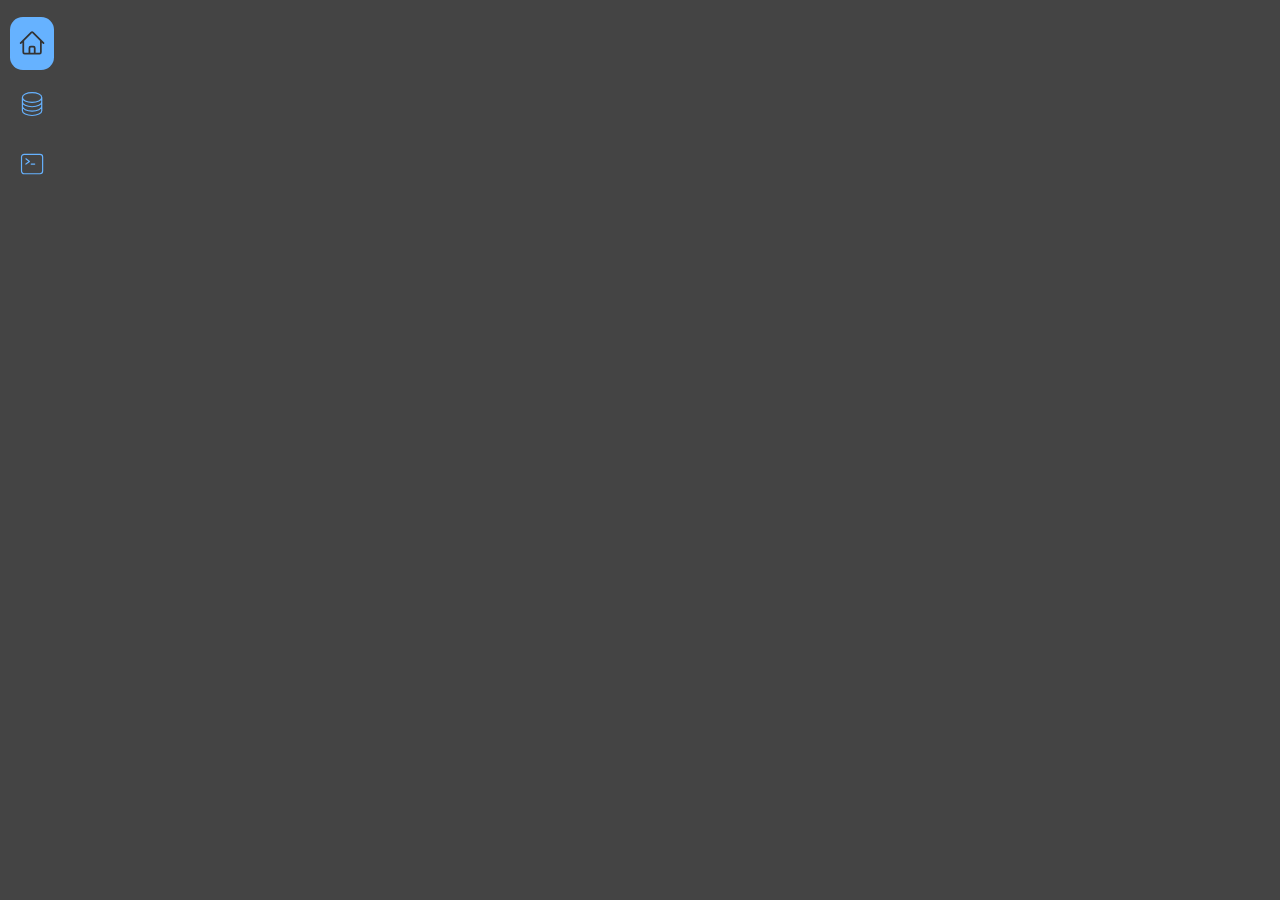
==== public/index.html @ aa3ffd17 "console first test" ====
<!DOCTYPE html>
<html lang="en">

<head>
    <meta charset="UTF-8">
    <meta name="viewport" content="width=device-width, initial-scale=1.0">
    <title>Database</title>
    <link rel="stylesheet" href="style.css">
</head>

<body>
    <div class="header flex">
        <a title="Home" href="../" class="navItem">
            <svg xmlns="http://www.w3.org/2000/svg" fill="none" viewBox="0 0 24 24" stroke-width="1.5"
                stroke="#66B2FF" class="navImg">
                <path stroke-linecap="round" stroke-linejoin="round"
                    d="m2.25 12 8.954-8.955c.44-.439 1.152-.439 1.591 0L21.75 12M4.5 9.75v10.125c0 .621.504 1.125 1.125 1.125H9.75v-4.875c0-.621.504-1.125 1.125-1.125h2.25c.621 0 1.125.504 1.125 1.125V21h4.125c.621 0 1.125-.504 1.125-1.125V9.75M8.25 21h8.25" />
            </svg>

        </a>
        <a title="Databases" href="../databases/" class="navItem">
            <svg xmlns="http://www.w3.org/2000/svg" fill="none" viewBox="0 0 24 24" stroke-width="1"
                stroke="#66B2FF" class="navImg">
                <path stroke-linecap="round" stroke-linejoin="round"
                    d="M20.25 6.375c0 2.278-3.694 4.125-8.25 4.125S3.75 8.653 3.75 6.375m16.5 0c0-2.278-3.694-4.125-8.25-4.125S3.75 4.097 3.75 6.375m16.5 0v11.25c0 2.278-3.694 4.125-8.25 4.125s-8.25-1.847-8.25-4.125V6.375m16.5 0v3.75m-16.5-3.75v3.75m16.5 0v3.75C20.25 16.153 16.556 18 12 18s-8.25-1.847-8.25-4.125v-3.75m16.5 0c0 2.278-3.694 4.125-8.25 4.125s-8.25-1.847-8.25-4.125" />
            </svg>
        </a>
        <a title="Consoles" href="" class="navItem">
            <svg xmlns="http://www.w3.org/2000/svg" fill="none" viewBox="0 0 24 24" stroke-width="1" stroke="#66B2FF" class="navImg">
                <path stroke-linecap="round" stroke-linejoin="round" d="m6.75 7.5 3 2.25-3 2.25m4.5 0h3m-9 8.25h13.5A2.25 2.25 0 0 0 21 18V6a2.25 2.25 0 0 0-2.25-2.25H5.25A2.25 2.25 0 0 0 3 6v12a2.25 2.25 0 0 0 2.25 2.25Z" />
              </svg>
              
        </a>
        
    </div>
</body>
<script>
    document.getElementsByClassName("navItem")[0].style.background = "#66B2FF"
    
    document.getElementsByClassName("navImg")[0].setAttribute("stroke", "#333333")
</script>

</html>
---- public/style.css ----
@font-face {
    font-family: 'RobotoBold';
    src: url('fonts/roboto/Roboto-Bold.ttf') format('truetype');
}

@font-face {
    font-family: 'RobotoLightItalic';
    src: url('fonts/roboto/Roboto-LightItalic.ttf') format('truetype');
}

@font-face {
    font-family: 'RobotoLight';
    src: url('fonts/roboto/Roboto-Light.ttf') format('truetype');
}


body {
    margin: 0%;
    padding: 0%;
    border-radius: 0%;
    border: none;
    overflow: hidden;
    background-color: #444444;
    font-family: RobotoBold;
}

td {
    max-width: none;
}

.flex {
    display: flex;
    justify-content: center;
    align-items: center;
    margin: 0%;
    padding: 0%;
}

.body2 {
    justify-content: start;
    align-items: start;
    width: 100%;
}

.header {
    background-color: #444444;
    flex-direction: column;
    width: 5%;
    height: 98vh;
    justify-content: start;
    padding-top: 1vw;

}

.navItem {
    text-decoration: none;
    color: #ffffff;
    font-size: .8vw;
    margin: 0vw;
    height: 6%;
    width: 70%;
    cursor: pointer;
    display: flex;
    justify-content: center;
    align-items: center;
    border-radius: 1vw;
    margin: .3vw;
}

.navImg {
    width: 2.2vw;
    height: 2.2vw;

}

.navItem:hover {
    background-color: #1A1A1A;
}

.databaseBody {
    background-color: #333333;
    width: 100%;
    height: 100vh;
    display: flex;
    overflow-y: scroll;
    border-bottom-left-radius: 1%;
}

.databaseBody::-webkit-scrollbar {
    display: none;
}

.databaseHeader {
    flex-direction: column;
    justify-content: start;
    width: 7%;
    border-right: solid 1px #ffffff79;
    background-color: #333333;


}

.databaseItem {
    color: #ffffff;
    text-decoration: none;
    height: 5vh;
    width: 90%;
    font-size: .7vw;
    font-weight: 100;
    justify-content: start;
    padding-left: 10%;
    cursor: pointer;
}

.databaseDiv {
    width: 100%;
    overflow-x: scroll;
}

.databaseDiv::-webkit-scrollbar {
    display: none;
    width: 0%;
    height: 0%;
}

.tableHeader {
    height: auto;
    width: 98.7%;
    justify-content: space-between;
    padding-left: 0vw;
    overflow-x: scroll;

}

.tableHeader::-webkit-scrollbar {
    display: none;
    width: 0%;
    height: 0%;
}

.table {
    padding: 1vw;
    font-size: 1vw;
    color: #66B2FF;
    cursor: pointer;
    opacity: .9;
    border-bottom: solid 1px #66B2FF;
    font-family: RobotoLightItalic;
}

.table:hover {
    opacity: 1;
}

.BlueBlackBtn {
    background-color: #66B2FF;
    color: #333333;
    border: none;
    padding: .7vw;
    border-radius: 1vw;
    font-size: .8vw;
    margin: 0vw .5vw;
    cursor: pointer;
    box-shadow: 2px 2px 8px 2px rgba(27, 27, 27, 1);
    font-family: RobotoBold;
}

.BlueBlackBtn:hover {
    transform: scale(102%);
}

.SmlBBBtn {
    display: flex;
    justify-content: center;
    align-items: center;
    background-color: #66B2FF;
    color: #333333;
    font-size: .8vw;
    cursor: pointer;
    width: 90%;
    padding: 5%;
    height: 5vh;
    margin: 0%;
}

.SmlBBBtn:hover {
    opacity: .9;
}

.dataInsertBtn {
    color: #333333;
    background-color: #66B2FF;
    padding: .4vw;
    margin: 1vw;
    border-radius: 1.5vw;
    font-size: .6vw;
    cursor: pointer;
    border: none;
    outline: none;
    font-family: RobotoBold;
}

.dataInsertBtn:hover {
    opacity: .8;
}

.SVG {
    width: 1.2vw;
    height: 1.2vw;
}

.TableDisplay {
    margin-left: 1%;
    padding: .2vw;
    border-collapse: collapse;
    border-spacing: 0;
    color: #66B2FF;
}

.tableDesc {
    display: flex;
    align-items: center;
    font-size: 1vw;
    background-color: #444444;
    width: 10vw;
    padding: .5vw 0vw .5vw .5vw;
}

.tableRow {
    margin: 0%;
    padding: 0%;
    margin: 0vw;
    display: flex;
    flex-direction: row;
    width: 100%;
}

.tableData {
    padding-top: .4vw;
    padding-bottom: .2vw;
    padding-left: .5vw;
    width: 10vw;
    min-height: 100%;
    max-width: 10vw;
    height: 3vh;
    font-size: .7vw;
    font-family: RobotoLight;
    border-bottom: solid 1px #66B2FF;
    display: flex;
    justify-content: start;
    align-items: center;
    flex-direction: row;
    flex-wrap: wrap;
    word-break: break-all;
    flex-basis: 100%;
}


.tableData:hover {
    background-color: #1A1A1A;
}

.tableInput {
    margin: 0%;
    border: none;
    min-height: 3vh + .6vw;
    max-width: 30vw;
    background: none;
    color: #66B2FF;
    font-size: .7vw;
    outline: none;
    font-family: RobotoLight;
    width: 10vw;
    min-width: 10vw;
}

.tableInput::-webkit-scrollbar{
    display: none;
}
.tableTD::-webkit-scrollbar{
    display: none;
}

.tableTD {
    width: 10vw;
    border-bottom: solid 1px #B22222;
    padding-left: .5vw;
}

.tableID {
    height: 2vw;
    width: 1.5vw;
    font-size: 1.2vw;
    margin: 0%;
    color: #ffffff;
    text-align: center;
}

.tableEdit {
    display: flex;
    justify-content: center;
    align-items: center;
    height: 3vh + .6vw;
    width: 5vw;
    margin: 0%;
    color: #ffffff;
    font-size: .7vw;
}

.addRowBtn {
    color: #333333;
    background-color: #ffffff;
    padding: .4vw .4vw;
    font-size: .8vw;
    cursor: pointer;
    min-width: 5vw;
    margin: 1% 0% 1% 1vw;
    width: 5vw;
    height: 95%;
    border: none;
    outline: none;
    border-radius: .1vw;
}

.addRowBtn:hover {
    opacity: .9;
}

.editRowBtn {
    width: 4vw;
    background: #B22222;
    border-radius: 2vw;
    margin-left: 2vw;
    text-align: center;
    color: #ffffff;
    font-size: .8vw;
    height: 80%;
    border: none;
    min-width: 4vw;
}

.editRowBtn:hover {
    transform: scale(0.95);
}

.NewDatabaseModal {
    width: 20%;
    border: solid 2px #1A1A1A;
    outline: none;
    background-color: #444444;
    border-radius: 1vw;
    margin: auto;
    align-items: center;
    justify-content: start;
    flex-direction: column;
    display: none;
}

.NewDatabaseModal::backdrop {
    outline: none;
    background-color: #1A1A1A;
    opacity: .3;
}

dialog {
    overflow-x: hidden;
}

.ModalDiv {
    width: 100%;
    justify-content: center;
}

.ModalH1 {
    color: #66B2FF;
    font-size: 1vw;
    font-weight: 500;
    width: 80%;
    text-align: center;
    margin: 0%;
    margin-top: 2vw;
    margin-bottom: 2vw;
    padding: 0%;
}

.ModalClose {
    color: #66B2FF;
    height: 3.5vh;
    font-size: 3vw;
    font-weight: 100;
    cursor: pointer;
    padding: 1vw;
    position: absolute;
    top: 2%;
    right: 2%;
    z-index: 10;
    transition: 100ms ease-in-out;

}
.ModalClose:hover{
    transform: scale(1.05)
}

.ModalInp {
    color: #66B2FF;
    font-size: 1vw;
    font-weight: 500;
    outline: none;
    margin-top: 3vw;
    background-color: #333333;
    border: none;
    padding: .8vw;
    border-radius: 1.5vw;
}

.ModalInp:focus {
    border: #1A1A1A 1px solid;
}

.ModalBtn {
    color: #66B2FF;
    font-size: 1vw;
    background-color: #333333;
    padding: .2vw .5vw;
    margin-top: 1.5vw;
    margin-bottom: 1vw;
    border-radius: 1vw;
    cursor: pointer;
    width: 60%;
    border: none;
    outline: none;
}

.ModalBtn:hover {
    border: #ffffff 1px solid;
}

.NewTableModal {
    width: 30%;
    min-height: 35%;
    border: solid 2px #1A1A1A;
    outline: none;
    background-color: #444444;
    border-radius: 1vw;
    margin: auto;
    align-items: center;
    justify-content: start;
    flex-direction: column;
    display: none;
}

.NewTableModal::backdrop {
    outline: none;
    background-color: #1A1A1A;
    opacity: .3;
}

.ModalSVG {
    width: 1.5vw;
    height: 1.5vw;
}

.ModalBtnText {
    width: 80%;
    font-size: 1vw;
    text-align: center;
}

.newTableRow {
    font-size: 1vw;
    color: #66B2FF;
    width: 35%;
    justify-content: space-around;
    text-decoration: underline;
    cursor: pointer;
    background: none;
    outline: none;
    border: none;
}

.TableForm {
    flex-direction: column;
}

.tableRows {
    flex-direction: column;
    margin-bottom: 3vw;
}

.TableName {
    background-color: #333333;
    border: none;
    outline: none;
    font-size: 1vw;
    padding: .4vw;
    border-radius: .1vw;
    color: #66B2FF;
    margin: 0vw 0vw 2vw 0vw;
}

.TableType {
    background-color: #66B2FF;
    border: none;
    outline: none;
    font-size: 1vw;
    padding: .4vw;
    border-radius: .1vw;
}

.typeOptions {
    background-color: #333333;
    color: #66B2FF;

}

.newRow {
    display: flex;
    justify-content: center;
    align-items: center;
    flex-wrap: wrap;
}

.RowName {
    background-color: #333333;
    border: none;
    outline: none;
    font-size: 1vw;
    padding: .4vw;
    margin: .5vw;
    border-radius: .1vw;
    color: #66B2FF;
}

.RowCustom {
    background-color: #333333;
    border: none;
    outline: none;
    font-size: 1vw;
    padding: .4vw;
    margin: .5vw;
    border-radius: .1vw;
    color: #66B2FF;
    display: none;
}

.InsertDataModal {
    width: 30%;
    border: solid 2px #1A1A1A;
    outline: none;
    background-color: #444444;
    border-radius: 1vw;
    margin: auto;
    align-items: center;
    justify-content: start;
    flex-direction: column;
    display: none;
}

.InsertDataModal::backdrop {
    background: #1A1A1A;
    opacity: .3;
}

.dataInsertDiv {
    flex-direction: column;
    width: 90%;
}

.dataInsertRow {
    display: flex;
    flex-direction: row;
    width: 100%;
    justify-content: space-around;
    margin: .3vw;
}

.InsertDataH1 {
    color: #66B2FF;
    width: 30%;
    font-size: .8vw;
}

.InsertDataInp {
    background: #333333;
    border: none;
    outline: none;
    min-width: 30%;
    border-radius: .5vw;
    font-size: .6vw;
    padding: .2vw .2vw;
    padding-left: .5vw;
    color: #66B2FF;
}

.DatabaseUserModal {
    width: 40%;
    border: solid 2px #1A1A1A;
    outline: none;
    background-color: #444444;
    border-radius: 1vw;
    margin: auto;
    align-items: center;
    justify-content: start;
    flex-direction: column;
    display: none;
}

.dbUserInfo {
    flex-direction: row;
    flex-wrap: wrap;
    width: 100%;
}

.divUserDiv {
    width: 30%;
    margin: 1vw;
}

.dbUserRow {
    display: flex;
    justify-content: space-between;
    align-items: center;
    background-color: #333333;
    color: #66B2FF;
    padding: 10px 10px;
    border-radius: 5px;
    box-shadow: 0 2px 4px rgba(0, 0, 0, 0.1);
    font-size: .6vw;
    cursor: pointer;
    position: relative;
    width: 12vw;
}

.dbUserValue {
    margin-right: 10px;
    font-size: 1.2em;

}

.dbUserLabel {
    padding-left: .5vw;
    color: #ffffff;
    font-size: .7vw;
}

.indicatorSVG {
    width: 1vw;
    height: 1vw;
}

.indicator {
    color: lightgreen;
}

.IpDiv {
    width: 60%;
    padding: 10%;
    display: flex;
    justify-content: center;
    align-items: center;
    flex-direction: column;
}

.IpInp {
    font-size: 1vw;
    border-radius: 1vw;
    padding: .7vw;
    background-color: #333333;
    border: #1A1A1A solid 1px;
    outline: none;

}

.IpLabel {
    width: 60%;
    font-size: 1vw;
    padding-left: 2vw;
    color: #66B2FF;
}

.Ipbtn {
    width: 60%;
    margin: 5%;
    border: none;
    background-color: #66B2FF;
    font-size: 1vw;
    padding: .5vw;
    border-radius: 1vw;
}

.Ipbtn:hover {
    opacity: .9;
    border: solid white 1px;
}


.AppendTableModal {
    width: 30%;
    border: solid 2px #1A1A1A;
    outline: none;
    background-color: #444444;
    border-radius: 1vw;
    margin: auto;
    align-items: center;
    justify-content: start;
    flex-direction: column;
    display: none;
}

.dbBtnHolders {
    justify-content: start;
}

.styleBlueBlack {
    color: #333333;
    background-color: #66B2FF;
    padding: .4vw;
    margin: 1vw;
    border-radius: 1.5vw;
    font-size: .6vw;
    cursor: pointer;
    border: none;
    outline: none;
    font-family: RobotoBold;
}

.styleBlueBlack:hover {
    opacity: .8;
}

.ModifyTable {
    width: 50%;
    border: solid 2px #1A1A1A;
    outline: none;
    background-color: #444444;
    border-radius: 1vw;
    margin: auto;
    align-items: center;
    justify-content: start;
    flex-direction: column;
    display: none;
    padding-bottom: 1vw;
}

.ModifyHolder {
    width: 80%;
    display: flex;
    flex-direction: row;
    flex-wrap: wrap;
    justify-content: center;
    align-items: start;
}

.modifyDiv {
    justify-content: center;
    width: 30%;
    position: relative;
    margin: .5vw;
    border-radius: .3vw;
}

.modifySeparator {
    flex-direction: column;
}

.modifyH1 {
    color: #ffffff;
    font-size: 1.3vw;
}

.modifySelect {
    background-color: #1A1A1A;
    color: #66B2FF;
    padding: .5vw;
    border-radius: .4vw;
    margin: 1vw;
    font-size: 1.3vw;
}

.modifyBtnDiv {
    display: flex;
    position: absolute;
    border-radius: .3vw;
    width: 100%;
    height: 100%;
    background: rgba(0, 0, 0, 0);
    transition: background-color 300ms ease-in-out;
    z-index: 10;
    justify-content: center;
    align-items: center;
}

.modifyDiv:hover .modifyBtnDiv {
    background-color: rgba(0, 0, 0, 0.7);
}

.modifyBtn {
    background-color: #B22222;
    font-size: .8vw;
    border: none;
    outline: none;
    margin: 1vw;
    padding: .6vw;
    border-radius: 1vw;
    cursor: pointer;
    opacity: 0;
    transition: 300ms ease-in-out;
    ;
}
.modifyDiv:hover .modifyBtn {
    opacity: 1;
}

.tblRemoveDiv {
    width: 100%;
    margin-top: 3vw;
}

.removeTbl {
    background-color: #B22222;
    color: #ffffff;
    font-size: 1vw;
    padding: .7vw;
    border-radius: 1vw;
    border: none;
    outline: none;
    cursor: pointer;
    transition: 100ms ease-in-out;
}
.removeTbl:hover{
    transform: scale(.95);
}
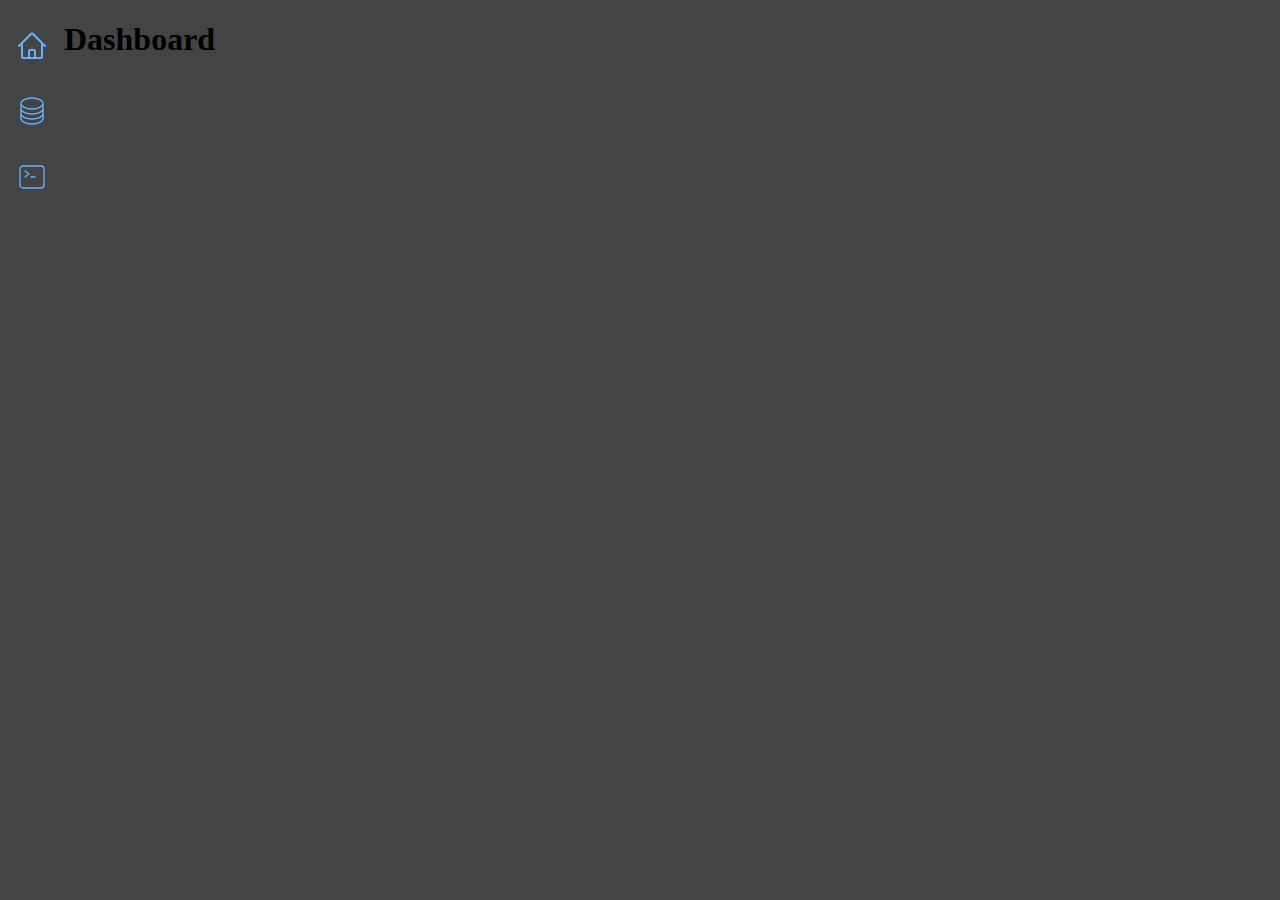
==== commit e68cc68f: "login security increased, Databases now have fully implemented login access and console should also " ====
--- a/public/index.html
+++ b/public/index.html
@@ -6,38 +6,42 @@
     <meta name="viewport" content="width=device-width, initial-scale=1.0">
     <title>Database</title>
     <link rel="stylesheet" href="style.css">
+    <link rel="icon" type="image/svg+xml"
+        href="data:image/svg+xml,<svg xmlns='http://www.w3.org/2000/svg' fill='%2366B2FF' viewBox='0 0 24 24' stroke-width='1.5' stroke='%23333333' class='size-6'><path stroke-linecap='round' stroke-linejoin='round' d='M20.25 6.375c0 2.278-3.694 4.125-8.25 4.125S3.75 8.653 3.75 6.375m16.5 0c0-2.278-3.694-4.125-8.25-4.125S3.75 4.097 3.75 6.375m16.5 0v11.25c0 2.278-3.694 4.125-8.25 4.125s-8.25-1.847-8.25-4.125V6.375m16.5 0v3.75m-16.5-3.75v3.75m16.5 0v3.75C20.25 16.153 16.556 18 12 18s-8.25-1.847-8.25-4.125v-3.75m16.5 0c0 2.278-3.694 4.125-8.25 4.125s-8.25-1.847-8.25-4.125'/></svg>">
 </head>
 
-<body>
+<body class="body2 flex">
     <div class="header flex">
-        <a title="Home" href="../" class="navItem">
-            <svg xmlns="http://www.w3.org/2000/svg" fill="none" viewBox="0 0 24 24" stroke-width="1.5"
-                stroke="#66B2FF" class="navImg">
+        <a title="Home" href="" class="navItem">
+            <svg xmlns="http://www.w3.org/2000/svg" fill="none" viewBox="0 0 24 24" stroke-width="1.5" stroke="#66B2FF"
+                class="navImg">
                 <path stroke-linecap="round" stroke-linejoin="round"
                     d="m2.25 12 8.954-8.955c.44-.439 1.152-.439 1.591 0L21.75 12M4.5 9.75v10.125c0 .621.504 1.125 1.125 1.125H9.75v-4.875c0-.621.504-1.125 1.125-1.125h2.25c.621 0 1.125.504 1.125 1.125V21h4.125c.621 0 1.125-.504 1.125-1.125V9.75M8.25 21h8.25" />
             </svg>
 
         </a>
         <a title="Databases" href="../databases/" class="navItem">
-            <svg xmlns="http://www.w3.org/2000/svg" fill="none" viewBox="0 0 24 24" stroke-width="1"
-                stroke="#66B2FF" class="navImg">
+            <svg xmlns="http://www.w3.org/2000/svg" fill="none" viewBox="0 0 24 24" stroke-width="1" stroke="#66B2FF"
+                class="navImg">
                 <path stroke-linecap="round" stroke-linejoin="round"
                     d="M20.25 6.375c0 2.278-3.694 4.125-8.25 4.125S3.75 8.653 3.75 6.375m16.5 0c0-2.278-3.694-4.125-8.25-4.125S3.75 4.097 3.75 6.375m16.5 0v11.25c0 2.278-3.694 4.125-8.25 4.125s-8.25-1.847-8.25-4.125V6.375m16.5 0v3.75m-16.5-3.75v3.75m16.5 0v3.75C20.25 16.153 16.556 18 12 18s-8.25-1.847-8.25-4.125v-3.75m16.5 0c0 2.278-3.694 4.125-8.25 4.125s-8.25-1.847-8.25-4.125" />
             </svg>
         </a>
-        <a title="Consoles" href="" class="navItem">
-            <svg xmlns="http://www.w3.org/2000/svg" fill="none" viewBox="0 0 24 24" stroke-width="1" stroke="#66B2FF" class="navImg">
-                <path stroke-linecap="round" stroke-linejoin="round" d="m6.75 7.5 3 2.25-3 2.25m4.5 0h3m-9 8.25h13.5A2.25 2.25 0 0 0 21 18V6a2.25 2.25 0 0 0-2.25-2.25H5.25A2.25 2.25 0 0 0 3 6v12a2.25 2.25 0 0 0 2.25 2.25Z" />
-              </svg>
-              
+        <a title="Consoles" href="./console/" class="navItem">
+            <svg xmlns="http://www.w3.org/2000/svg" fill="none" viewBox="0 0 24 24" stroke-width="1" stroke="#66B2FF"
+                class="navImg">
+                <path stroke-linecap="round" stroke-linejoin="round"
+                    d="m6.75 7.5 3 2.25-3 2.25m4.5 0h3m-9 8.25h13.5A2.25 2.25 0 0 0 21 18V6a2.25 2.25 0 0 0-2.25-2.25H5.25A2.25 2.25 0 0 0 3 6v12a2.25 2.25 0 0 0 2.25 2.25Z" />
+            </svg>
+
         </a>
-        
+
     </div>
+    <div class="dashboard">
+        <h1>Dashboard</h1>
+    </div>
+
 </body>
-<script>
-    document.getElementsByClassName("navItem")[0].style.background = "#66B2FF"
-    
-    document.getElementsByClassName("navImg")[0].setAttribute("stroke", "#333333")
-</script>
+<script src="/index.js"></script>
 
 </html>--- a/public/style.css
+++ b/public/style.css
@@ -56,6 +56,7 @@
     text-decoration: none;
     color: #ffffff;
     font-size: .8vw;
+    padding: .2vw;
     margin: 0vw;
     height: 6%;
     width: 70%;
@@ -68,8 +69,8 @@
 }
 
 .navImg {
-    width: 2.2vw;
-    height: 2.2vw;
+    width: 2.5vw;
+    height: 2.5vw;
 
 }
 
@@ -118,9 +119,14 @@
 }
 
 .databaseDiv::-webkit-scrollbar {
-    display: none;
-    width: 0%;
-    height: 0%;
+    background: none;
+    height: 2vh;
+    cursor: pointer;
+}
+.databaseDiv::-webkit-scrollbar-thumb {
+    height: 2vh;
+    background-color: #1A1A1A;
+    border-radius: 1vw;
 }
 
 .tableHeader {
@@ -211,10 +217,17 @@
 
 .TableDisplay {
     margin-left: 1%;
+    margin-right: 2%;
     padding: .2vw;
     border-collapse: collapse;
     border-spacing: 0;
     color: #66B2FF;
+    overflow-x: scroll;
+}
+.TableDisplay::-webkit-scrollbar{
+    background-color: red;
+    width: 100%;
+    height: 100%;
 }
 
 .tableDesc {
@@ -222,8 +235,11 @@
     align-items: center;
     font-size: 1vw;
     background-color: #444444;
-    width: 10vw;
-    padding: .5vw 0vw .5vw .5vw;
+    min-width: 10vw;
+    height: 4vh;
+    width: auto;
+    max-width: none;
+    padding: .2vw 0vw .2vw .3vw;
 }
 
 .tableRow {
@@ -237,13 +253,14 @@
 
 .tableData {
     padding-top: .4vw;
-    padding-bottom: .2vw;
-    padding-left: .5vw;
+    padding-bottom: .3vw;
+    padding-left: .25vw;
+    min-width: 10vw;
     width: 10vw;
-    min-height: 100%;
     max-width: 10vw;
-    height: 3vh;
-    font-size: .7vw;
+    min-height: 3vh;
+    max-height: none;
+    font-size: .5vw;
     font-family: RobotoLight;
     border-bottom: solid 1px #66B2FF;
     display: flex;
@@ -251,7 +268,7 @@
     align-items: center;
     flex-direction: row;
     flex-wrap: wrap;
-    word-break: break-all;
+    line-break: strict;
     flex-basis: 100%;
 }
 
@@ -264,14 +281,14 @@
     margin: 0%;
     border: none;
     min-height: 3vh + .6vw;
-    max-width: 30vw;
+    max-width: 100%;
     background: none;
     color: #66B2FF;
-    font-size: .7vw;
+    font-size: .5vw;
     outline: none;
     font-family: RobotoLight;
-    width: 10vw;
-    min-width: 10vw;
+    width: 100%;
+    min-width: 100%;
 }
 
 .tableInput::-webkit-scrollbar{
@@ -284,7 +301,7 @@
 .tableTD {
     width: 10vw;
     border-bottom: solid 1px #B22222;
-    padding-left: .5vw;
+    padding-left: .3vw;
 }
 
 .tableID {
@@ -314,7 +331,7 @@
     font-size: .8vw;
     cursor: pointer;
     min-width: 5vw;
-    margin: 1% 0% 1% 1vw;
+    margin: 0% 0% 0% 1vw;
     width: 5vw;
     height: 95%;
     border: none;
@@ -829,4 +846,444 @@
 }
 .removeTbl:hover{
     transform: scale(.95);
-}+}
+
+
+/* CONSOLE TAB */
+.consoleDiv{
+    align-items: start;
+}
+#consoleOutput, #consoleError{
+    margin: 1vw;
+    background-color: #1A1A1A;
+    width: 30vw;
+    height: 80vh;
+    color: #ffffff;
+    overflow-y: scroll;
+    padding: 2vw;
+    border-radius: 1vw;
+    position: relative;
+}
+#consoleOutput::-webkit-scrollbar, #consoleError::-webkit-scrollbar{
+    background: none;
+    border-radius: 1vw;
+}
+#consoleOutput::-webkit-scrollbar-thumb, #consoleError::-webkit-scrollbar-thumb{
+    background-color: #ffffff;
+    border-radius: 3vw;
+    width: 1vw;
+}
+.consoleLine{
+    font-size: .6vw;
+    color: #66B2FF;
+}
+.consoleError{
+    font-size: .7vw;
+    color: red;
+    margin-top: 1vh;
+    padding: .5vw;
+}
+.consoleError:hover{
+    background-color: #333333;
+    border: red solid 1px;
+}
+.errReset{
+    position: fixed;
+    top: 4vw;
+    width: 5vw;
+    height: 3vh;
+    background-color: #ffffff;
+    display: flex;
+    flex-direction: column;
+    justify-content: start;
+    align-items: center;
+    overflow: hidden;
+    border-bottom-left-radius: 1vw;
+    border-bottom-right-radius: 1vw;
+    opacity: .3;
+    cursor: pointer;
+    
+}
+.errReset:hover{
+    opacity: 1;
+    background-color: rgba(255, 255, 255, .8);
+}
+.errButton{
+    margin-top: 1vw;
+    background: #66B2FF;
+    padding: .7vw;
+    font-size: .5vw;
+    border-radius: .5vw;
+    border: none;
+    transition: 100ms;
+    cursor: pointer;
+    color: #1A1A1A;
+    border: solid 1px #1A1A1A;
+}
+.errButton:hover{
+    transform: scale(105%);
+    border: solid 1px #333333;
+}
+.errIndic{
+    margin: 0%;
+    color: #333333;
+    transform: rotate(-90deg) ;
+    transition: 300ms;
+    padding: .4vw;
+    margin-top: -.4vw;
+    font-size: 1vw;
+}
+#consoleBtns{
+    margin-top: 1.5vw;
+    display: flex;
+    width: 22vw;
+    flex-wrap: wrap;
+    flex-direction: row;
+    background-color: #1A1A1A;
+    border-radius: .2vw;
+    min-height: 10vh;
+    justify-content: space-between;
+}
+#serverStatus{
+    width: 40%;
+    margin: .5vw;
+    color: #ffffff;
+}
+#status{
+    width: 40%;
+    margin: .5vw;
+    display: flex;
+    justify-content: end;
+    flex-direction: row;
+    flex-wrap: nowrap;
+    color: #ffffff;
+}
+.statusIndic{
+    margin: 0%;
+    width: .5vw;
+    height: .5vw;
+    background-color: #1A1A1A;
+    border-radius: 50%;
+}
+#statusText{
+    margin: 0%;
+    margin-right: .2vw;
+    font-size: 1.1vw;
+}
+
+.consoleOpt{
+    background-color: #66B2FF;
+    border: none;
+    outline: none;
+    font-size: 1vw;
+    border-radius: .2vw;
+    margin: .5vw;
+    padding: .5vw;
+    font-family: RobotoBold;
+    height: 4vh;
+    cursor: pointer;
+    width: 45%;
+}
+#start{
+    background-color: rgb(54, 201, 54);
+}
+#stop{
+    background-color: #d32c2c;
+}
+#rerun{
+    color: #ffffff;
+}
+#restart{
+    background-color: #444444;
+    color: #ffffff;
+}
+#Settings{
+    width: 100%;
+    background-color: gray;
+    color: white;
+    font-size: 1vw;
+    margin: .5vw;
+    margin-top: 1vw;
+    padding: .5vw;
+    cursor: pointer;
+    border: none;
+    outline: none;
+    border-radius: .2vw;
+}
+#Settings:hover{
+    transform: scale(99%);
+    opacity: .8;
+}
+.settingsText{
+    font-size: 1vw;
+    margin: 0%;
+}
+.settingsArrow{
+    width: 1vw;
+    height: 1vw;
+    transform: rotate(180deg);
+}
+.settingsDiv{
+    width: 100%;
+    color: white;
+    font-size: 1vw;
+    margin: .5vw;
+    margin-top: 0vw;
+    cursor: pointer;
+    border: none;
+    outline: none;
+    border-radius: .2vw;
+    height: 0vh;
+    overflow: hidden;
+    display: flex;
+    flex-direction: row;
+    flex-wrap: wrap;
+    justify-content: space-between;
+    transition: 300ms ease-in-out;
+
+}
+.settingsTitle, .settingsTitleHalf{
+    width: 94%;
+    text-align: left;
+    font-size: .7vw;
+    margin-top: 1vw;
+    padding: 2%;
+    padding-bottom: 0%;
+}
+.settingsTitleHalf{
+    width: 44%;
+}
+.SettingsInputs, .SettingsInputsHalf{
+    width: 96%;
+    background-color: #444444;
+    color: #ffffff;
+    padding: 3%;
+    padding-right: 0%;
+    font-size: .7vw;
+    border: none;
+    outline: none;
+    border-radius: .2vw;
+}
+.SettingsInputsHalf{
+    width: 46%;
+}
+.settingsSave{
+    width: 100%;
+    background-color: #ffffff;
+    color: #1A1A1A;
+    padding: .5vw;
+    border-radius: .2vw;
+    margin-top: .5vw;
+    font-size: 1vw;
+    cursor: pointer;
+    transition: 100ms ease;
+}
+.settingsSave:hover{
+    transform: scale(99%);
+    opacity: .8;
+}
+
+.settingsDelete{
+    width: 100%;
+    background-color: #d32c2c;
+    color: #ffffff;
+    padding: .5vw;
+    border-radius: .2vw;
+    margin-top: 2vw;
+    font-size: 1vw;
+    cursor: pointer;
+}
+.settingsDelete:hover{
+    transform: scale(99%);
+    opacity: .8;
+}
+.loadingSVG{
+    width: 2vw;
+    height: 2vw;
+    animation: spin 1s linear infinite;
+}
+@keyframes spin {
+    0% { transform: rotate(0deg); }
+    100% { transform: rotate(360deg); }
+}
+.consoleOpt:hover{
+    opacity: .8;
+    transform: scale(99%);
+}
+
+.ConsoleHeader{
+    width: 110%;
+    height: 3vw;
+    justify-content: start;
+}
+.project{
+    margin: 0%;
+    min-width: 5vw;
+    display: flex;
+    justify-content: center;
+    align-items: center;
+    flex-direction: column;
+    border-left: solid #ffffff 1px;
+    border-right: solid #ffffff 1px;
+    height: 2vw;
+    padding: .5vw;
+    cursor: pointer;
+    color: #66B2FF;
+    font-size: 1vw;
+}
+
+.projectTitle{
+    font-size: 1vw;
+    margin: 0%;
+    display: flex;
+    justify-content: center;
+    align-items: center;
+    position: relative;
+}
+.projectIndicator{
+    margin: 0%;
+    font-size: 1vw;
+    transform: rotate(-90deg);
+    color: #444444;
+}
+.project:hover {
+    background: #333333;
+}
+.projectHover{
+    background: #1A1A1A;
+}
+.newServerIcon{
+    width: 1.2vw;
+    height: 1.2vw;
+}
+.ServerDiv{
+    position: absolute;
+    margin-top: 1.5vw;
+    display: flex;
+    width: 22vw;
+    flex-wrap: wrap;
+    flex-direction: row;
+    background-color: #1A1A1A;
+    border-radius: .2vw;
+    min-height: 10vh;
+    justify-content: center;
+    left: 77%;
+    top: 6%;
+    color: #ffffff;
+    padding-bottom: 1vw;
+    height: 100%;
+}
+.ServerDesc, .ServerDescHalf{
+    width: 90%;
+    text-align: left;
+    font-size: .7vw;
+    margin-top: 1vw;
+    padding: 2%;
+    padding-bottom: 0%;
+    color: #ffffff;
+}
+.ServerDescHalf{
+    width: 44%;
+}
+.ServerInput, .ServerInputHalf{
+    width: 88%;
+    background-color: #333333;
+    color: #1A1A1A;
+    padding: 3%;
+    padding-left: 2%;
+    padding-right: 2%;
+    font-size: .7vw;
+    border: none;
+    outline: none;
+    border-radius: .2vw;
+    color: #ffffff;
+}
+.ServerInputHalf{
+    width: 40%;
+    margin: .6vw;
+    margin-top: 0%;
+    margin-bottom: 0%;
+}
+.ServerCreate{
+    margin-top: 1vw;
+    width: 90%;
+    background-color: #ffffff;
+    color: #1A1A1A;
+    padding: .5vw;
+    border-radius: .2vw;
+    border: none;
+    font-size: .8vw;
+}
+.ServerCreate:hover{
+    transform: scale(99%);
+    opacity: .8;
+}
+.loginDiv{
+    display: flex;
+    justify-content: center;
+    align-items: center;
+    height: 100vh;
+    padding: 0vw 3vw;
+    width: 100%;
+}
+.loginForm{
+    display: flex;
+    flex-direction: column;
+    align-items: center;
+    justify-content: center;
+    background-color: #333333;
+    height: 50vh;
+    padding: 2vw;
+    font-size: 1vw;
+    border-radius: 1vw;
+    box-shadow: 2px 2px 5px 1px rgba(0, 0, 0, 0.5);
+}
+.loginInput{
+    margin: .3vw;
+    width: 15vw;
+    padding: 1vw;
+    border-radius: .2vw;
+    padding-bottom: 1vw;
+    border: none;
+    outline: none;
+    background-color: #1A1A1A;
+    color: #66B2FF;
+    font-size: .7vw;
+}
+#login-button{
+    margin-top: 1vw;
+    width: 17vw;
+    background-color: #66B2FF;
+    padding: 1vw;
+    border-radius: .2vw;
+    border: none;
+    font-size: .7vw;
+    cursor: pointer;
+}
+#login-button:hover{
+    opacity: .8;
+    transform: scale(99%);
+}
+#google-button{
+    margin-top: 3vw;
+    width: 17vw;
+    padding: 1vw;
+    border-radius: .2vw;
+    border: none;
+    font-size: .7vw;
+    cursor: pointer;
+    background-color: #ffffff;  
+    display: flex;
+    align-items: center;
+    justify-content: center;
+}
+.loginImg{
+    width: 1.2vw;
+    height: 1.2vw;
+    margin-right: 1vw;
+}
+#google-button:hover{
+    opacity: .8;
+    transform: scale(99%);
+}
+
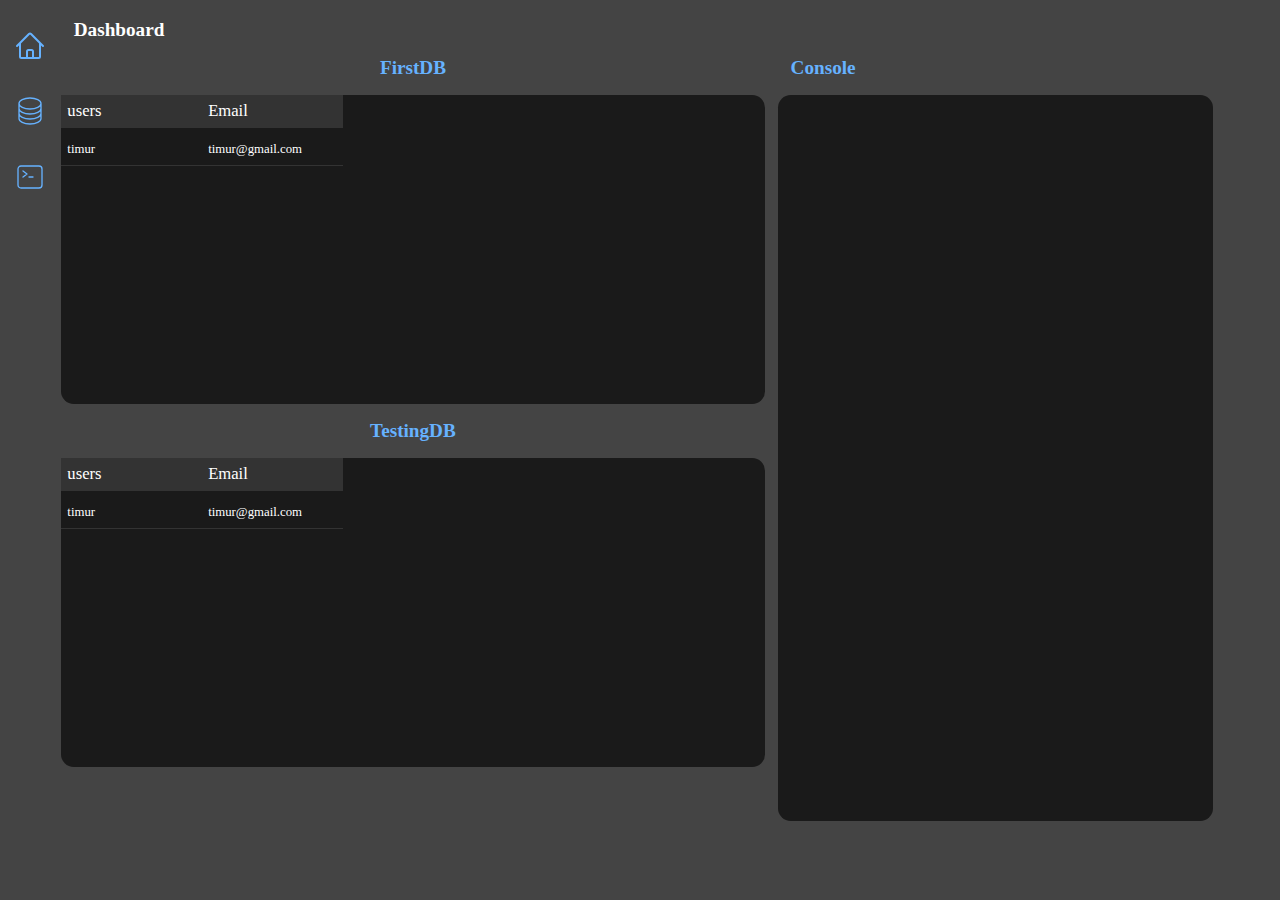
==== commit be67b7d1: "dashboard skeleton" ====
--- a/public/index.html
+++ b/public/index.html
@@ -38,7 +38,45 @@
 
     </div>
     <div class="dashboard">
-        <h1>Dashboard</h1>
+        <h1 class="DashTitle">Dashboard</h1>
+        <div class="DashContent">
+            <div class="DashDatabases">
+                <h2 class="DashDatabasesTitle">FirstDB</h2>
+                <div class="DashDatabaseContainer">
+
+                    <table class="DashDatabase">
+                        <tr class="DashDatabaseDesc">
+                            <td class="DashDatabaseName">users</td>
+                            <td class="DashDatabaseName">Email</td>
+                        </tr>
+                        <tr class="DashDatabaseRow">
+                            <td class="DashDatabaseRowItem">timur</td>
+                            <td class="DashDatabaseRowItem">timur@gmail.com</td>
+                        </tr>
+                    </table>
+                </div>
+                <h2 class="DashDatabasesTitle">TestingDB</h2>
+                <div class="DashDatabaseContainer">
+
+                    <table class="DashDatabase">
+                        <tr class="DashDatabaseDesc">
+                            <td class="DashDatabaseName">users</td>
+                            <td class="DashDatabaseName">Email</td>
+                        </tr>
+                        <tr class="DashDatabaseRow">
+                            <td class="DashDatabaseRowItem">timur</td>
+                            <td class="DashDatabaseRowItem">timur@gmail.com</td>
+                        </tr>
+                    </table>
+                </div>
+            </div>
+            <div class="DashConsoleContainer">
+                <h2 class="DashConsoleTitle">Console</h2>
+                <div class="DashConsole">
+
+                </div>
+            </div>
+        </div>
     </div>
 
 </body>
--- a/public/style.css
+++ b/public/style.css
@@ -175,11 +175,11 @@
     transform: scale(102%);
 }
 
-.SmlBBBtn {
-    display: flex;
-    justify-content: center;
-    align-items: center;
-    background-color: #66B2FF;
+.SmlBBtn {
+    display: flex;
+    justify-content: center;
+    align-items: center;
+    background: #66b2ff;
     color: #333333;
     font-size: .8vw;
     cursor: pointer;
@@ -189,7 +189,7 @@
     margin: 0%;
 }
 
-.SmlBBBtn:hover {
+.SmlBBtn:hover {
     opacity: .9;
 }
 
@@ -1287,3 +1287,111 @@
     transform: scale(99%);
 }
 
+.dashboard{
+    height: 100vh;
+    width: 100%;
+    
+
+}
+.DashTitle{
+    margin: 0%;
+    margin-left: 1vw;
+    margin-top: 1.5vw;
+    font-size: 1.5vw;
+    color: #ffffff;
+}
+.DashContent{
+    display: flex;
+}
+.DashConsoleTitle{
+    margin-left: 2vw;
+    color: #66B2FF;
+    font-size: 1.5vw;
+}
+.DashConsole{
+    margin: 1vw;
+    background-color: #1A1A1A;
+    width: 30vw;
+    height: 75vh;
+    color: #ffffff;
+    overflow-y: scroll;
+    padding: 2vw;
+    border-radius: 1vw;
+    position: relative;
+
+}
+.DashConsole::-webkit-scrollbar{
+    background: none;
+    border-radius: 1vw;
+}
+.DashConsole::-webkit-scrollbar-thumb{
+    background-color: #ffffff;
+    border-radius: 3vw;
+    width: 1vw;
+}
+.DashDatabasesTitle{
+    color: #66B2FF;
+    font-size: 1.5vw;
+}
+.DashDatabaseContainer{
+    width: 55vw;
+    display: flex;
+    align-items: start;
+    flex-direction: column;
+    background-color: #1A1A1A;
+    justify-content: start;
+    height: 39%;
+    border-radius: 1vw;
+}
+.DashDatabases{
+    display: flex;
+    align-items: center;
+    flex-direction: column;
+}
+.DashDatabase{
+    border-collapse: collapse;
+    border-spacing: 0;
+    color: #66B2FF;
+    overflow-x: scroll;
+    border-radius: 1vw;
+}
+.DashDatabase::-webkit-scrollbar{
+    background: none;
+    border-radius: 1vw;
+}
+.DashDatabase::-webkit-scrollbar-thumb{
+    background-color: #ffffff;
+    border-radius: 3vw;
+    width: 1vw;
+}
+.DashDatabaseDesc{
+    font-size: 1vw;
+    color: #66B2FF;
+    border-radius: 5vw;
+    background: #333333;
+    color: #ffffff;
+}
+.DashDatabaseName{
+    width: 10vw;
+    max-width: 10vw;
+    height: 2vh;
+    font-size: 1.3vw;
+    padding: .5vw;
+}
+.DashDatabaseRow{
+    font-size: 1vw;
+    color: #66B2FF;
+    padding: .5vw;
+    padding-top: vw;
+    height: auto;
+}
+.DashDatabaseRowItem{
+    width: 10vw;
+    max-width: 10vw;
+    height: 2vh;
+    font-size: 1vw;
+    color: #ffffff;
+    padding: .5vw;
+    border-bottom: solid #333333 1px;
+    padding-top: 1vw;
+}
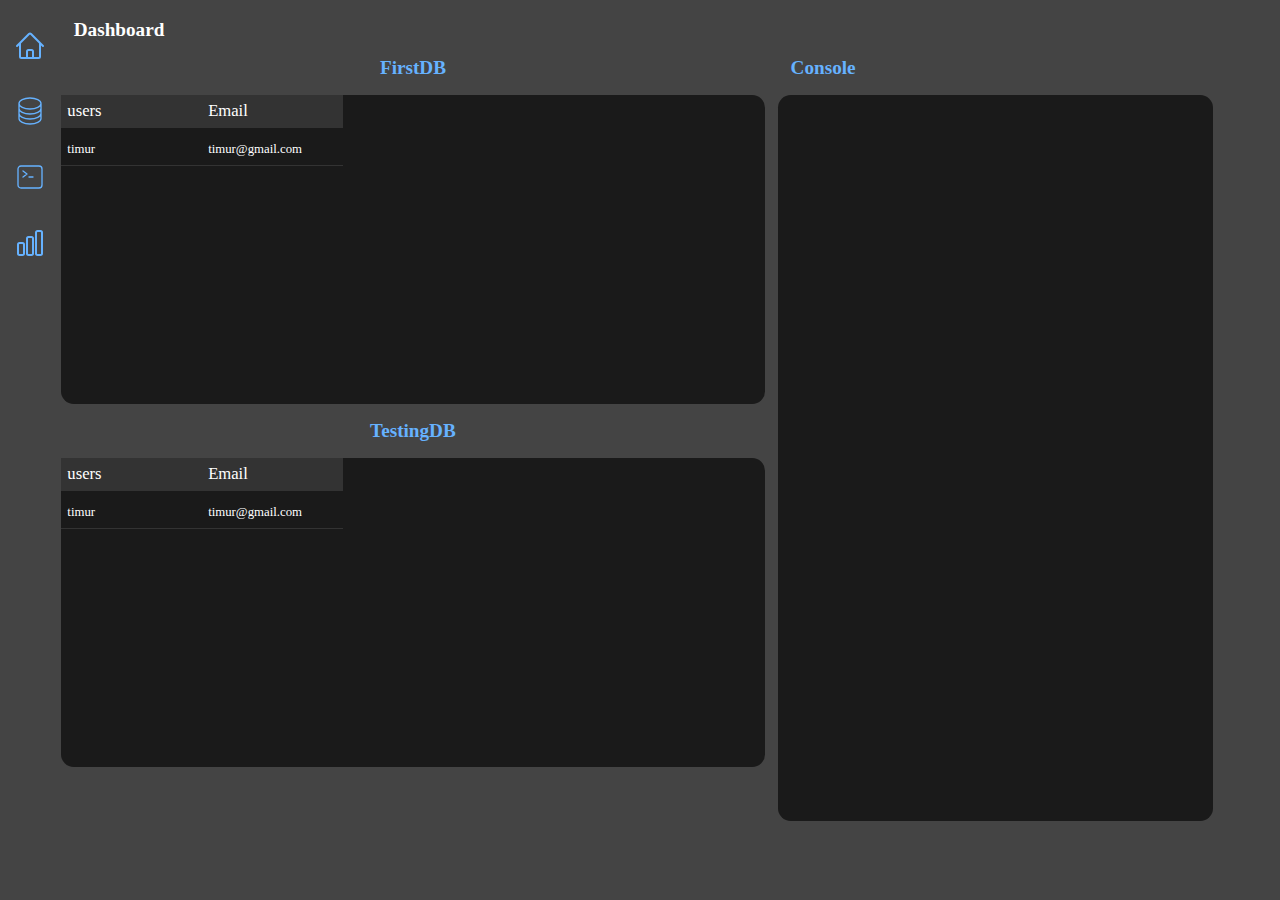
==== commit f98e0bbb: "analyst page" ====
--- a/public/index.html
+++ b/public/index.html
@@ -33,6 +33,15 @@
                 <path stroke-linecap="round" stroke-linejoin="round"
                     d="m6.75 7.5 3 2.25-3 2.25m4.5 0h3m-9 8.25h13.5A2.25 2.25 0 0 0 21 18V6a2.25 2.25 0 0 0-2.25-2.25H5.25A2.25 2.25 0 0 0 3 6v12a2.25 2.25 0 0 0 2.25 2.25Z" />
             </svg>
+
+        </a>
+        <a title="Consoles" href="./analyst/" class="navItem">
+            <svg xmlns="http://www.w3.org/2000/svg" fill="none" viewBox="0 0 24 24" stroke-width="1.5"
+                stroke="#66B2FF" class="navImg">
+                <path stroke-linecap="round" stroke-linejoin="round"
+                    d="M3 13.125C3 12.504 3.504 12 4.125 12h2.25c.621 0 1.125.504 1.125 1.125v6.75C7.5 20.496 6.996 21 6.375 21h-2.25A1.125 1.125 0 0 1 3 19.875v-6.75ZM9.75 8.625c0-.621.504-1.125 1.125-1.125h2.25c.621 0 1.125.504 1.125 1.125v11.25c0 .621-.504 1.125-1.125 1.125h-2.25a1.125 1.125 0 0 1-1.125-1.125V8.625ZM16.5 4.125c0-.621.504-1.125 1.125-1.125h2.25C20.496 3 21 3.504 21 4.125v15.75c0 .621-.504 1.125-1.125 1.125h-2.25a1.125 1.125 0 0 1-1.125-1.125V4.125Z" />
+            </svg>
+
 
         </a>
 
--- a/public/style.css
+++ b/public/style.css
@@ -1087,6 +1087,7 @@
     width: 100%;
     background-color: #d32c2c;
     color: #ffffff;
+    border: none;
     padding: .5vw;
     border-radius: .2vw;
     margin-top: 2vw;
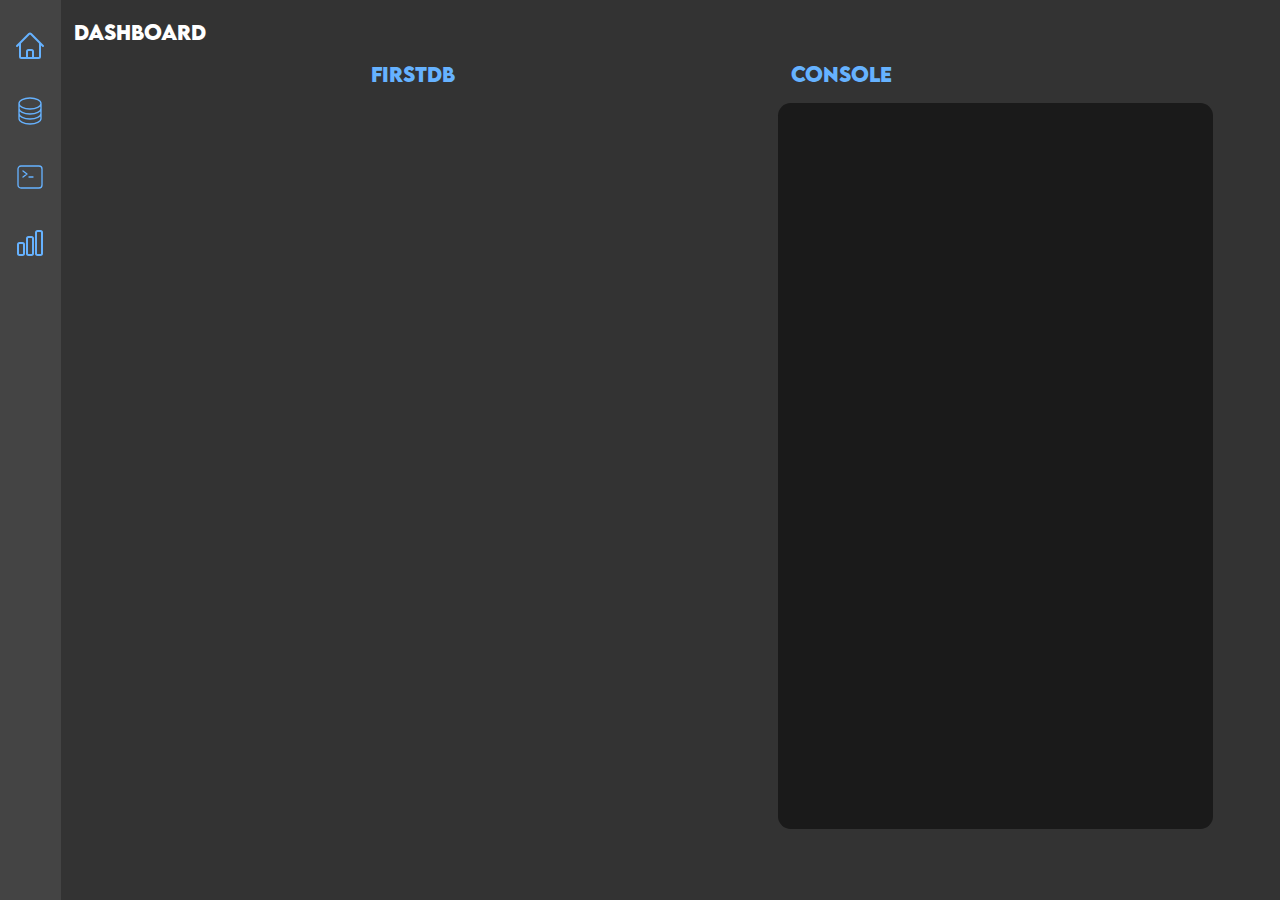
==== commit ba243853: "setting up DB in the dashboard" ====
--- a/public/index.html
+++ b/public/index.html
@@ -20,9 +20,9 @@
             </svg>
 
         </a>
-        <a title="Databases" href="../databases/" class="navItem">
-            <svg xmlns="http://www.w3.org/2000/svg" fill="none" viewBox="0 0 24 24" stroke-width="1" stroke="#66B2FF"
-                class="navImg">
+        <a title="Databases" href="../data/" class="navItem">
+            <svg xmlns="http://www.w3.org/2000/svg" fill="none" viewBox="0 0 24 24" stroke-width="1"
+                stroke="#66B2FF" class="navImg">
                 <path stroke-linecap="round" stroke-linejoin="round"
                     d="M20.25 6.375c0 2.278-3.694 4.125-8.25 4.125S3.75 8.653 3.75 6.375m16.5 0c0-2.278-3.694-4.125-8.25-4.125S3.75 4.097 3.75 6.375m16.5 0v11.25c0 2.278-3.694 4.125-8.25 4.125s-8.25-1.847-8.25-4.125V6.375m16.5 0v3.75m-16.5-3.75v3.75m16.5 0v3.75C20.25 16.153 16.556 18 12 18s-8.25-1.847-8.25-4.125v-3.75m16.5 0c0 2.278-3.694 4.125-8.25 4.125s-8.25-1.847-8.25-4.125" />
             </svg>
@@ -54,30 +54,10 @@
                 <div class="DashDatabaseContainer">
 
                     <table class="DashDatabase">
-                        <tr class="DashDatabaseDesc">
-                            <td class="DashDatabaseName">users</td>
-                            <td class="DashDatabaseName">Email</td>
-                        </tr>
-                        <tr class="DashDatabaseRow">
-                            <td class="DashDatabaseRowItem">timur</td>
-                            <td class="DashDatabaseRowItem">timur@gmail.com</td>
-                        </tr>
+
                     </table>
                 </div>
-                <h2 class="DashDatabasesTitle">TestingDB</h2>
-                <div class="DashDatabaseContainer">
-
-                    <table class="DashDatabase">
-                        <tr class="DashDatabaseDesc">
-                            <td class="DashDatabaseName">users</td>
-                            <td class="DashDatabaseName">Email</td>
-                        </tr>
-                        <tr class="DashDatabaseRow">
-                            <td class="DashDatabaseRowItem">timur</td>
-                            <td class="DashDatabaseRowItem">timur@gmail.com</td>
-                        </tr>
-                    </table>
-                </div>
+            
             </div>
             <div class="DashConsoleContainer">
                 <h2 class="DashConsoleTitle">Console</h2>
--- a/public/style.css
+++ b/public/style.css
@@ -2,16 +2,28 @@
     font-family: 'RobotoBold';
     src: url('fonts/roboto/Roboto-Bold.ttf') format('truetype');
 }
+@font-face {
+    font-family: 'LemonBold';
+    src: url('fonts/lemon_milk/LEMONMILK-Bold.otf');
+}
 
 @font-face {
     font-family: 'RobotoLightItalic';
     src: url('fonts/roboto/Roboto-LightItalic.ttf') format('truetype');
 }
+@font-face {
+    font-family: 'LemonLightItalic';
+    src: url('fonts/lemon_milk/LEMONMILK-LightItalic.otf');
+}
 
 @font-face {
     font-family: 'RobotoLight';
     src: url('fonts/roboto/Roboto-Light.ttf') format('truetype');
 }
+@font-face {
+    font-family: 'LemonLight';
+    src: url('fonts/lemon_milk/LEMONMILK-Light.otf');
+}
 
 
 body {
@@ -21,7 +33,7 @@
     border: none;
     overflow: hidden;
     background-color: #444444;
-    font-family: RobotoBold;
+    font-family: 'RobotoBold', 'LemonBold';
 }
 
 td {
@@ -78,6 +90,85 @@
     background-color: #1A1A1A;
 }
 
+.databaseDisplays{
+    justify-content: start;
+    align-items: start;
+    width: 100%;
+    flex-wrap: wrap;
+    padding: 5vh;
+    overflow-y: scroll;
+    max-height: 90vh;
+}
+.databaseDisplays::-webkit-scrollbar{
+    display: none;
+    width: 0%;
+}
+.database{
+    width: 22vw;
+    height: 9vw;
+    background-color: #333333;
+    margin: 1vw 2vw;
+    padding-left: 1vw;
+    border-radius: 1vw;
+    flex-direction: row;
+    align-items: start;
+    justify-content: start;
+    color: #66B2FF;
+    box-shadow: 2px 2px 8px 2px #66B2FF;
+    flex-wrap: wrap;
+    justify-content: space-between;
+}
+.databaseCreation{
+    width: 22vw;
+    height: 9vw;
+    background-color: #ffffff;
+    margin: 1vw 2vw;
+    padding-left: 1vw;
+    border-radius: 1vw;
+    flex-direction: column;
+    align-items: start;
+    justify-content: start;
+    color: #444444;
+    box-shadow: 2px 2px 8px 2px #333333;
+}
+.databaseTitle{
+    font-size: 1.5vw;
+    font-family: 'Roboto light', 'Cleon';
+    font-weight: 200;
+    cursor: pointer;
+    margin: 1vw 0vw;
+    height: 2.5vw;
+    display: flex;
+    align-items: center;
+}
+.databaseTitle:hover{
+    text-decoration: underline;
+}
+.databaseIcon{
+    width: 2.5vw;
+    height: 2.5vw;
+    margin: 1vw;
+    cursor: pointer;
+
+}
+.databaseOther{
+    justify-content: space-between;
+    width: 90%;
+    margin-top: .7vw;
+    font-size: .5vw;
+    opacity: .8;
+    font-weight: 100;
+}
+.databaseImage{
+    width: 3vw;
+    height: 3vw;
+    border-radius: 50%;
+    cursor: pointer;
+}
+.databaseOwner{
+    font-weight: 100;
+    font-family: 'RobotoLightItalic', 'LemonLightItalic';
+}
 .databaseBody {
     background-color: #333333;
     width: 100%;
@@ -114,8 +205,15 @@
 }
 
 .databaseDiv {
-    width: 100%;
+    width: 95%;
     overflow-x: scroll;
+    position: fixed;
+    background-color: #333333;
+    right: 0%;
+    height: 0%;
+    flex-direction: column;
+    align-items: start;
+    justify-content: start;
 }
 
 .databaseDiv::-webkit-scrollbar {
@@ -127,6 +225,13 @@
     height: 2vh;
     background-color: #1A1A1A;
     border-radius: 1vw;
+}
+.dataHeader{
+    display: flex;
+    justify-content: center;
+    align-items: center;
+    width: 100%;
+    border-bottom: solid 1px #333333;
 }
 
 .tableHeader {
@@ -138,20 +243,41 @@
 
 }
 
+.tableHolder{
+    width: 90%;
+}
 .tableHeader::-webkit-scrollbar {
     display: none;
     width: 0%;
     height: 0%;
 }
-
+.BackButton{
+    color: #ffffff;
+    font-size: 1.2vw;
+    cursor: pointer;
+    margin: 0%;
+    margin-left: .3vw;
+}
+
+.BackButton:hover{
+    opacity: .8;
+}
+.BackButtonSVG{
+    width: 2vw;
+    height: 2vw;
+}
+.BackButtonSVG:hover{
+    opacity: .8;
+}
 .table {
     padding: 1vw;
     font-size: 1vw;
     color: #66B2FF;
+    background-color: transparent;
     cursor: pointer;
     opacity: .9;
-    border-bottom: solid 1px #66B2FF;
-    font-family: RobotoLightItalic;
+    font-family: 'RobotoLightItalic', 'LemonLightItalic';
+    background: transparent;
 }
 
 .table:hover {
@@ -159,16 +285,16 @@
 }
 
 .BlueBlackBtn {
-    background-color: #66B2FF;
-    color: #333333;
+    color: #66B2FF;
+    background-color: #444444;
     border: none;
     padding: .7vw;
     border-radius: 1vw;
     font-size: .8vw;
-    margin: 0vw .5vw;
-    cursor: pointer;
-    box-shadow: 2px 2px 8px 2px rgba(27, 27, 27, 1);
-    font-family: RobotoBold;
+    margin: .5vw .5vw;
+    cursor: pointer;
+    box-shadow: 2px 2px 8px 2px rgba(27, 27, 27, .2);
+    font-family: 'RobotoBold', 'LemonBold';
 }
 
 .BlueBlackBtn:hover {
@@ -194,8 +320,8 @@
 }
 
 .dataInsertBtn {
-    color: #333333;
-    background-color: #66B2FF;
+    color: #66B2FF;
+    background-color: #444444;
     padding: .4vw;
     margin: 1vw;
     border-radius: 1.5vw;
@@ -203,10 +329,38 @@
     cursor: pointer;
     border: none;
     outline: none;
-    font-family: RobotoBold;
+    font-family: 'RobotoBold','LemonBold';
+    box-shadow: 2px 2px 8px 2px rgba(27, 27, 27, .2);
 }
 
 .dataInsertBtn:hover {
+    opacity: .8;
+}
+.bulkInsert {
+    color: #66B2FF;
+    background-color: #444444;
+    padding: .4vw;
+    margin: 1vw;
+    border-radius: 1.5vw;
+    font-size: .6vw;
+    cursor: pointer;
+    border: none;
+    outline: none;
+    font-family: 'RobotoBold', 'LemonBold';
+    box-shadow: 2px 2px 8px 2px rgba(27, 27, 27, .2);
+}
+#FavDB{
+    padding: .6vw;
+    margin: 1vw;
+    border-radius: 1.5vw;
+    font-size: .6vw;
+    background-color: #B22222;
+    color: #ffffff;
+    border: none;
+    cursor: pointer;
+}
+
+.bulkInsert:hover {
     opacity: .8;
 }
 
@@ -216,6 +370,7 @@
 }
 
 .TableDisplay {
+    margin-top: 8vh;
     margin-left: 1%;
     margin-right: 2%;
     padding: .2vw;
@@ -240,6 +395,7 @@
     width: auto;
     max-width: none;
     padding: .2vw 0vw .2vw .3vw;
+    
 }
 
 .tableRow {
@@ -261,8 +417,8 @@
     min-height: 3vh;
     max-height: none;
     font-size: .5vw;
-    font-family: RobotoLight;
-    border-bottom: solid 1px #66B2FF;
+    font-family: 'RobotoLight', 'LemonLight';
+    border-bottom: solid 1px #444444;
     display: flex;
     justify-content: start;
     align-items: center;
@@ -270,11 +426,12 @@
     flex-wrap: wrap;
     line-break: strict;
     flex-basis: 100%;
+    
 }
 
 
 .tableData:hover {
-    background-color: #1A1A1A;
+    background-color: #444444;
 }
 
 .tableInput {
@@ -286,7 +443,7 @@
     color: #66B2FF;
     font-size: .5vw;
     outline: none;
-    font-family: RobotoLight;
+    font-family: 'RobotoLight', 'LemonLight';
     width: 100%;
     min-width: 100%;
 }
@@ -325,15 +482,15 @@
 }
 
 .addRowBtn {
-    color: #333333;
-    background-color: #ffffff;
+    color: #66B2FF;
+    background-color: #444444;
     padding: .4vw .4vw;
     font-size: .8vw;
     cursor: pointer;
-    min-width: 5vw;
+    min-width: 6vw;
     margin: 0% 0% 0% 1vw;
     width: 5vw;
-    height: 95%;
+    height: 4vh;
     border: none;
     outline: none;
     border-radius: .1vw;
@@ -451,7 +608,37 @@
 .ModalBtn:hover {
     border: #ffffff 1px solid;
 }
-
+.ModalCommit{
+    background-color: #66B2FF;
+    color: #444444;
+    width: 10vw;
+    padding: 1vw;
+    font-size: .8vw;
+    border-radius: 1vw;
+    border: none;
+    margin: 1vw;
+}
+.ModalCommit:hover{
+    transform: scale(.99);
+    opacity: .9;
+}
+.newTable{
+    font-size: 1vw;
+    width: 6%;
+    padding: .8% 1%;
+    text-align: center;
+    color: #66B2FF;
+    background-color: #444444;
+    box-shadow: 2px 2px 8px 2px rgba(27, 27, 27, .2);
+    margin: 1%;
+    margin-top: 0.4%;
+    border-radius: 1vw;
+    cursor: pointer;
+}
+.newTable:hover{
+    opacity: .9;
+    transform: scale(.95);
+}
 .NewTableModal {
     width: 30%;
     min-height: 35%;
@@ -572,12 +759,70 @@
     flex-direction: column;
     display: none;
 }
-
 .InsertDataModal::backdrop {
     background: #1A1A1A;
     opacity: .3;
 }
 
+.BulkDataModal {
+    width: 30%;
+    border: solid 2px #1A1A1A;
+    outline: none;
+    background-color: #444444;
+    border-radius: 1vw;
+    margin: auto;
+    align-items: center;
+    justify-content: start;
+    flex-direction: column;
+    display: none;
+}
+
+.BulkDataModal::backdrop {
+    background: #1A1A1A;
+    opacity: .3;
+}
+.BulkArea{
+    background-color: #333333;
+    border: #1A1A1A 1px solid;
+    border-radius: .5vw;
+    height: 40vh;
+    width: 20vw;
+    margin-bottom: 2vh;
+    padding: .3vw;
+    color: white;
+}
+.bulkDiv{
+    margin-bottom: 1vw;
+}
+.Bulks{
+    display: flex;
+    width: 20vw;
+    justify-content: space-between;
+    align-items: center;
+    padding: .2vw;
+}
+.bulkTable{
+    font-size: .8vw;
+    color: #66B2FF;
+    margin: 0%;
+}
+.bulkArrow{
+    color: #66B2FF;
+    font-size: .8vw;
+    margin: 0%;
+}
+.bulkInput{
+    background-color: #1A1A1A;
+    border: none;
+    font-size: .8vw;
+    border-radius: .2vw;
+    padding: .3vw;
+    color: #66B2FF;
+}
+.bulkTitle{
+    color: #ffffff;
+    font-size: 1vw;
+}
 .dataInsertDiv {
     flex-direction: column;
     width: 90%;
@@ -729,8 +974,8 @@
 }
 
 .styleBlueBlack {
-    color: #333333;
-    background-color: #66B2FF;
+    color: #66B2FF;
+    background-color: #444444;
     padding: .4vw;
     margin: 1vw;
     border-radius: 1.5vw;
@@ -738,7 +983,8 @@
     cursor: pointer;
     border: none;
     outline: none;
-    font-family: RobotoBold;
+    font-family: 'RobotoBold', 'LemonBold';
+    box-shadow: 2px 2px 8px 2px rgba(27, 27, 27, .2);
 }
 
 .styleBlueBlack:hover {
@@ -855,7 +1101,7 @@
 }
 #consoleOutput, #consoleError{
     margin: 1vw;
-    background-color: #1A1A1A;
+    background-color: #333333;
     width: 30vw;
     height: 80vh;
     color: #ffffff;
@@ -939,7 +1185,7 @@
     width: 22vw;
     flex-wrap: wrap;
     flex-direction: row;
-    background-color: #1A1A1A;
+    background-color: #333333;
     border-radius: .2vw;
     min-height: 10vh;
     justify-content: space-between;
@@ -979,7 +1225,7 @@
     border-radius: .2vw;
     margin: .5vw;
     padding: .5vw;
-    font-family: RobotoBold;
+    font-family: 'RobotoBold', 'LemonBold';
     height: 4vh;
     cursor: pointer;
     width: 45%;
@@ -992,10 +1238,30 @@
 }
 #rerun{
     color: #ffffff;
+    background-color: #1A1A1A;
 }
 #restart{
     background-color: #444444;
     color: #ffffff;
+}
+#visitSite{
+    width: 100%;
+    background-color: #66B2FF;
+    color: white;
+    font-size: 1vw;
+    margin: .5vw;
+    margin-top: 1vw;
+    padding: .5vw;
+    cursor: pointer;
+    border: none;
+    outline: none;
+    border-radius: .2vw;    
+    text-align: center;
+    text-decoration: none;
+}
+#visitSite:hover{
+    transform: scale(99%);
+    opacity: .8;
 }
 #Settings{
     width: 100%;
@@ -1003,7 +1269,6 @@
     color: white;
     font-size: 1vw;
     margin: .5vw;
-    margin-top: 1vw;
     padding: .5vw;
     cursor: pointer;
     border: none;
@@ -1033,13 +1298,13 @@
     border: none;
     outline: none;
     border-radius: .2vw;
-    height: 0vh;
+    height: auto;
     overflow: hidden;
     display: flex;
     flex-direction: row;
     flex-wrap: wrap;
     justify-content: space-between;
-    transition: 300ms ease-in-out;
+    transition: 300ms ease-out;
 
 }
 .settingsTitle, .settingsTitleHalf{
@@ -1164,7 +1429,7 @@
     width: 22vw;
     flex-wrap: wrap;
     flex-direction: row;
-    background-color: #1A1A1A;
+    background-color: #333333;
     border-radius: .2vw;
     min-height: 10vh;
     justify-content: center;
@@ -1172,7 +1437,7 @@
     top: 6%;
     color: #ffffff;
     padding-bottom: 1vw;
-    height: 100%;
+    height: 85%;
 }
 .ServerDesc, .ServerDescHalf{
     width: 90%;
@@ -1188,8 +1453,8 @@
 }
 .ServerInput, .ServerInputHalf{
     width: 88%;
-    background-color: #333333;
-    color: #1A1A1A;
+    background-color: #444444;
+    color: #66B2FF;
     padding: 3%;
     padding-left: 2%;
     padding-right: 2%;
@@ -1197,7 +1462,6 @@
     border: none;
     outline: none;
     border-radius: .2vw;
-    color: #ffffff;
 }
 .ServerInputHalf{
     width: 40%;
@@ -1208,7 +1472,7 @@
 .ServerCreate{
     margin-top: 1vw;
     width: 90%;
-    background-color: #ffffff;
+    background-color: #66B2FF;
     color: #1A1A1A;
     padding: .5vw;
     border-radius: .2vw;
@@ -1291,8 +1555,8 @@
 .dashboard{
     height: 100vh;
     width: 100%;
-    
-
+    background-color: #333333;
+    overflow-y: scroll;
 }
 .DashTitle{
     margin: 0%;
@@ -1335,19 +1599,29 @@
     font-size: 1.5vw;
 }
 .DashDatabaseContainer{
-    width: 55vw;
+    width: 50vw;
     display: flex;
     align-items: start;
     flex-direction: column;
-    background-color: #1A1A1A;
-    justify-content: start;
-    height: 39%;
-    border-radius: 1vw;
+    background-color: none;
+    margin-left: 1vw;
+    margin-right: 3vw;
+    justify-content: start;
+    height: 100%;
+    border-radius: 1vw;
+    overflow-x: scroll;
+    overflow-y: hidden;
+    transform: rotateX(180deg);
+    margin-bottom: 5vw;
+    padding: .5vw;
+
+
 }
 .DashDatabases{
     display: flex;
     align-items: center;
     flex-direction: column;
+    
 }
 .DashDatabase{
     border-collapse: collapse;
@@ -1355,9 +1629,20 @@
     color: #66B2FF;
     overflow-x: scroll;
     border-radius: 1vw;
+    transform: rotateX(180deg);
+    width: 100%;
+    height: 100%;
+}
+.DashDatabaseContainer::-webkit-scrollbar{
+    background: none;
+}
+.DashDatabaseContainer::-webkit-scrollbar-thumb{
+    background: #66B2FF;
+    border-radius: 1vw;
 }
 .DashDatabase::-webkit-scrollbar{
     background: none;
+    border-radius: 1vw;
     border-radius: 1vw;
 }
 .DashDatabase::-webkit-scrollbar-thumb{
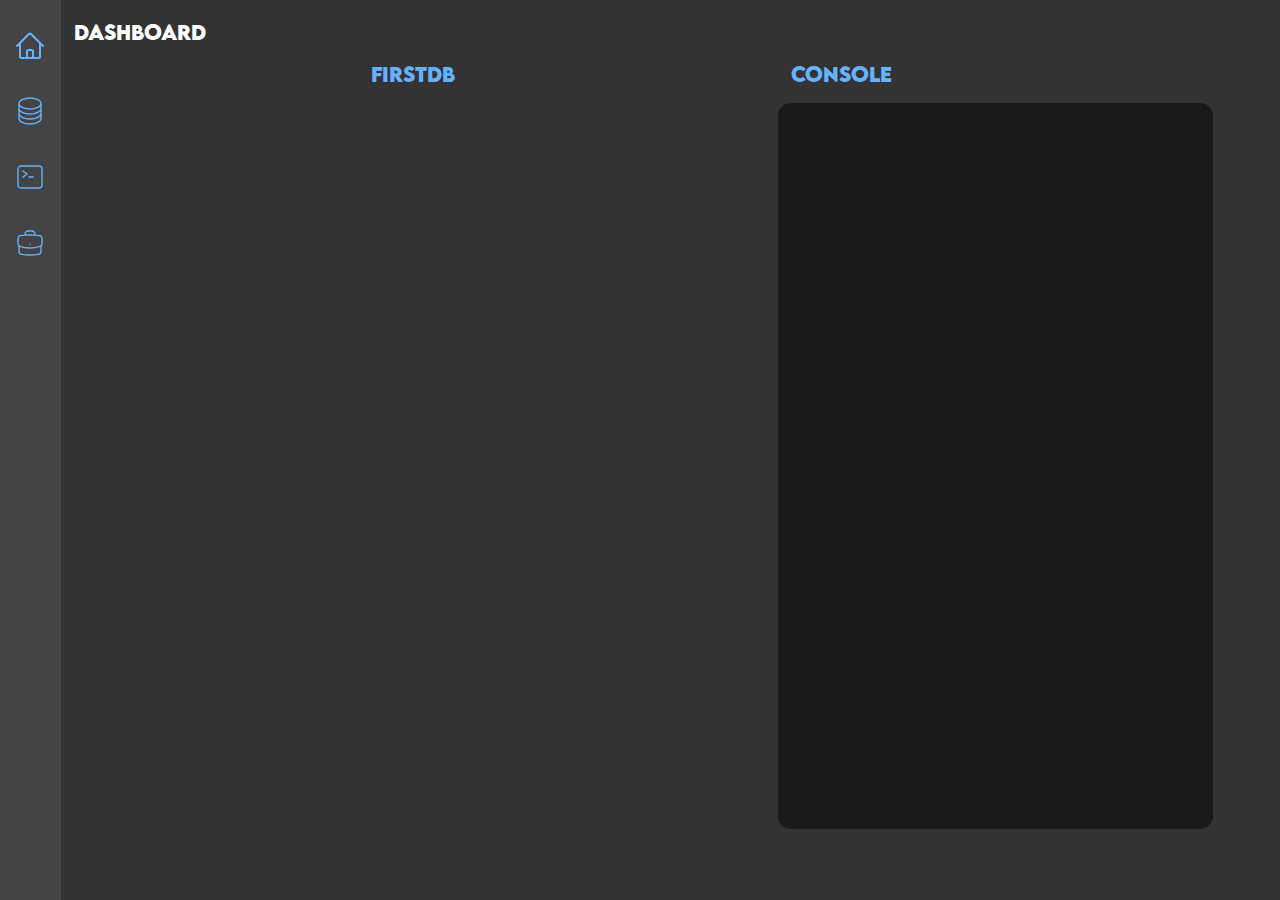
==== commit a6d5454d: "added the right file icon" ====
--- a/public/index.html
+++ b/public/index.html
@@ -35,12 +35,12 @@
             </svg>
 
         </a>
-        <a title="Consoles" href="./analyst/" class="navItem">
-            <svg xmlns="http://www.w3.org/2000/svg" fill="none" viewBox="0 0 24 24" stroke-width="1.5"
-                stroke="#66B2FF" class="navImg">
-                <path stroke-linecap="round" stroke-linejoin="round"
-                    d="M3 13.125C3 12.504 3.504 12 4.125 12h2.25c.621 0 1.125.504 1.125 1.125v6.75C7.5 20.496 6.996 21 6.375 21h-2.25A1.125 1.125 0 0 1 3 19.875v-6.75ZM9.75 8.625c0-.621.504-1.125 1.125-1.125h2.25c.621 0 1.125.504 1.125 1.125v11.25c0 .621-.504 1.125-1.125 1.125h-2.25a1.125 1.125 0 0 1-1.125-1.125V8.625ZM16.5 4.125c0-.621.504-1.125 1.125-1.125h2.25C20.496 3 21 3.504 21 4.125v15.75c0 .621-.504 1.125-1.125 1.125h-2.25a1.125 1.125 0 0 1-1.125-1.125V4.125Z" />
-            </svg>
+        <a title="Consoles" href="./files/" class="navItem">
+            <svg xmlns="http://www.w3.org/2000/svg" fill="none" viewBox="0 0 24 24" stroke-width="1"
+            stroke="#66B2FF" class="navImg">
+            <path stroke-linecap="round" stroke-linejoin="round"
+                d="M20.25 14.15v4.25c0 1.094-.787 2.036-1.872 2.18-2.087.277-4.216.42-6.378.42s-4.291-.143-6.378-.42c-1.085-.144-1.872-1.086-1.872-2.18v-4.25m16.5 0a2.18 2.18 0 0 0 .75-1.661V8.706c0-1.081-.768-2.015-1.837-2.175a48.114 48.114 0 0 0-3.413-.387m4.5 8.006c-.194.165-.42.295-.673.38A23.978 23.978 0 0 1 12 15.75c-2.648 0-5.195-.429-7.577-1.22a2.016 2.016 0 0 1-.673-.38m0 0A2.18 2.18 0 0 1 3 12.489V8.706c0-1.081.768-2.015 1.837-2.175a48.111 48.111 0 0 1 3.413-.387m7.5 0V5.25A2.25 2.25 0 0 0 13.5 3h-3a2.25 2.25 0 0 0-2.25 2.25v.894m7.5 0a48.667 48.667 0 0 0-7.5 0M12 12.75h.008v.008H12v-.008Z" />
+        </svg>
 
 
         </a>
--- a/public/style.css
+++ b/public/style.css
@@ -1681,3 +1681,99 @@
     border-bottom: solid #333333 1px;
     padding-top: 1vw;
 }
+.filesBody{
+    width: 100%;
+}
+.filesHeader{
+    display: flex;
+    align-items: center;
+}
+.fileInputMed{
+    height: 1vw;
+    width: 10vw;
+    background-color: #333333;
+    border: 1px solid #1A1A1A;
+    border-radius: .2vw;
+    color: white;
+    outline: none;
+    padding: .2vw;
+    margin: .5vw;
+    font-size: .7vw;
+    
+}
+.fileDiv{
+    background-color: #333333;
+    color: #66B2FF;
+    width: 60%;
+    display: flex;
+    justify-content: space-between;
+    align-items: center;
+    font-size: .3vw;
+    padding: .4vw;
+}
+.fileIcon{
+    width: 1.4vw;
+    height: 1.4vw;
+    background-color: #66B2FF;
+    color: #333333;
+    padding: .2vw;
+    border-radius: .3vw;
+    cursor: pointer;
+}
+.fileIcon:hover{
+    opacity: .8;
+}
+#file{
+    display: none;
+}
+#filename{
+    display: none;
+}
+#fileSubmit{
+    background-color: #66B2FF;
+    color: #333333;
+    outline: none;
+    border: none;
+    display: none;
+    align-items: center;
+    padding: .2vw .3vw;
+    border-radius: .2vw;
+    font-size: .7vw;
+    cursor: pointer;
+    margin-left: 2vw;
+}
+#fileSubmit:hover{
+    opacity: .8;
+}
+#fileCover{
+    background-color: #333333;
+    color: #ffffff;
+    border: none;
+    outline: none;
+    padding: .47vw;
+    font-size: .6vw;
+    margin: .7vw;
+    border-radius: .3vw;
+    cursor: pointer;
+    display: none;
+}
+#fileCover:hover{
+    opacity: .8;
+}
+.fileSelected{
+    font-size: .7vw;
+    color: #66B2FF;
+    display: none;
+}
+.fileName{
+    width: 30%;
+    overflow: hidden;
+}
+.fileOwner{
+    width: 50%;
+    overflow: hidden;
+}
+.fileuploadDate{
+    width: 10%;
+    overflow: hidden;
+}